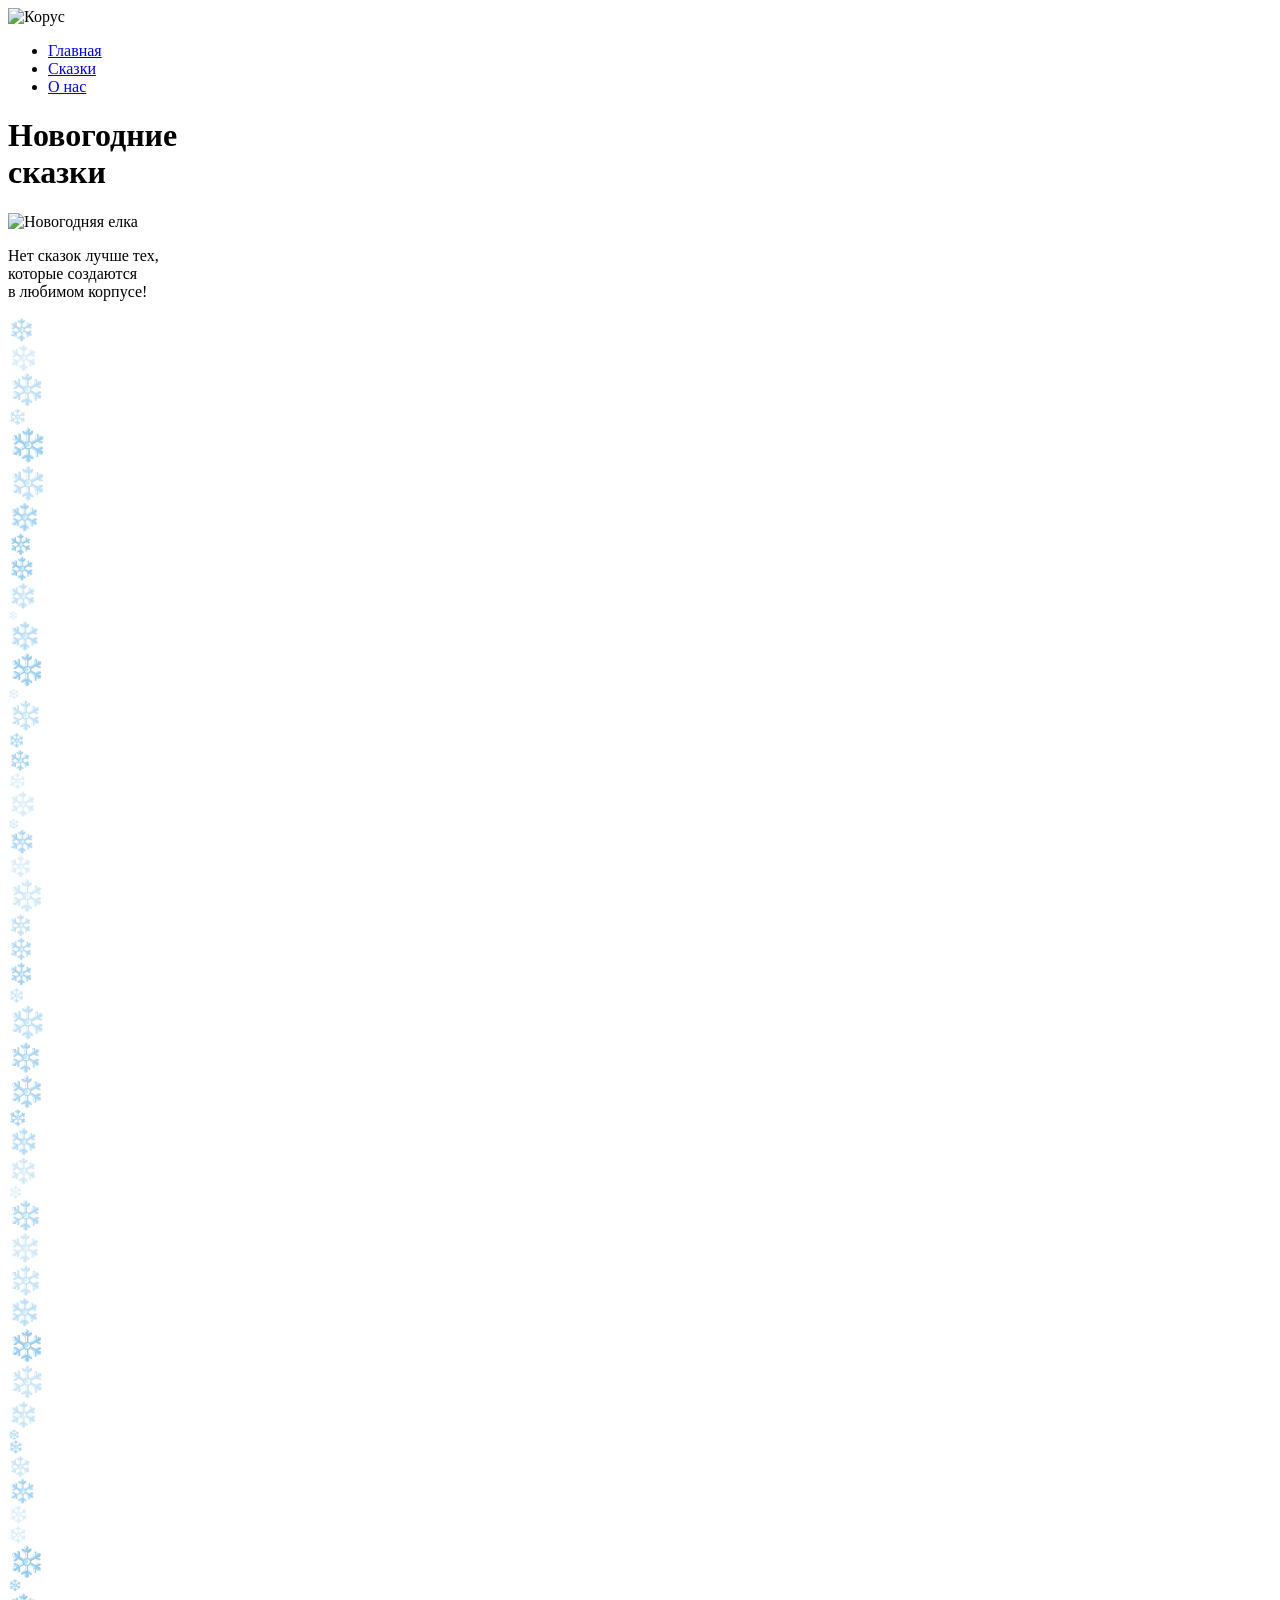
==== index.html @ ca7bad8b "Add files via upload" ====
<!DOCTYPE html>
<html lang="ru">

<head>
    <meta charset="UTF-8">
    <meta name="viewport" content="width=device-width, initial-scale=1.0">
    <title>Новогодние сказки</title>
    <link rel="stylesheet" href="css/main.css">
</head>
<!-- Снежинки -->
<script>
    function createSnowflakes() {
        const snowflakesCount = 50; // Количество снежинок
        const wrapper = document.querySelector('.wrapper');
        
        for (let i = 0; i < snowflakesCount; i++) {
            const snowflake = document.createElement('div');
            snowflake.classList.add('snowflake');
            snowflake.innerHTML = '❄️';
            
            // Случайные параметры для каждой снежинки
            const size = Math.random() * 1.5 + 0.5; // Размер от 0.5em до 2em
            const left = Math.random() * 100; // Позиция слева от 0% до 100%
            const duration = Math.random() * 5 + 5; // Длительность от 5s до 10s
            const delay = Math.random() * 5; // Задержка от 0s до 5s
            
            // Применяем стили
            snowflake.style.left = left + '%';
            snowflake.style.fontSize = size + 'em';
            snowflake.style.animationDuration = duration + 's';
            snowflake.style.animationDelay = delay + 's';
            snowflake.style.opacity = Math.random() * 0.7 + 0.3;
            
            wrapper.appendChild(snowflake);
        }
    }
    
    // Запускаем создание снежинок после загрузки страницы
    window.addEventListener('load', createSnowflakes);
</script>
<body>
    <div class="wrapper">    
        <!-- Изображение корус.svg выносим отдельно, вне header -->
        <div class="korpus-image">
            <img src="img/корус.svg" alt="Корус">
        </div>

        <header class="container"> 
            <nav>
                <ul>
                    <li ><a href="/">Главная</a></li>
                    <li class="active"><a href="/about.html">Сказки</a></li>
                    <li><a href="/autor.html">О нас</a></li>
                </ul>
            </nav>
        </header>

        <div class="hero container">
            <div class="hero--info">
                <h1>Новогодние<br>сказки</h1>
            </div>
            
            <img src="img/tree2.svg" alt="Новогодняя елка" class="hero-image">
        </div>

        <!-- Текстовый блок выносим отдельно -->
        <div class="text-block">
            <p>Нет сказок лучше тех,<br>которые создаются<br>в любимом корпусе!</p>
        </div>
    </div>
</body>

</html>
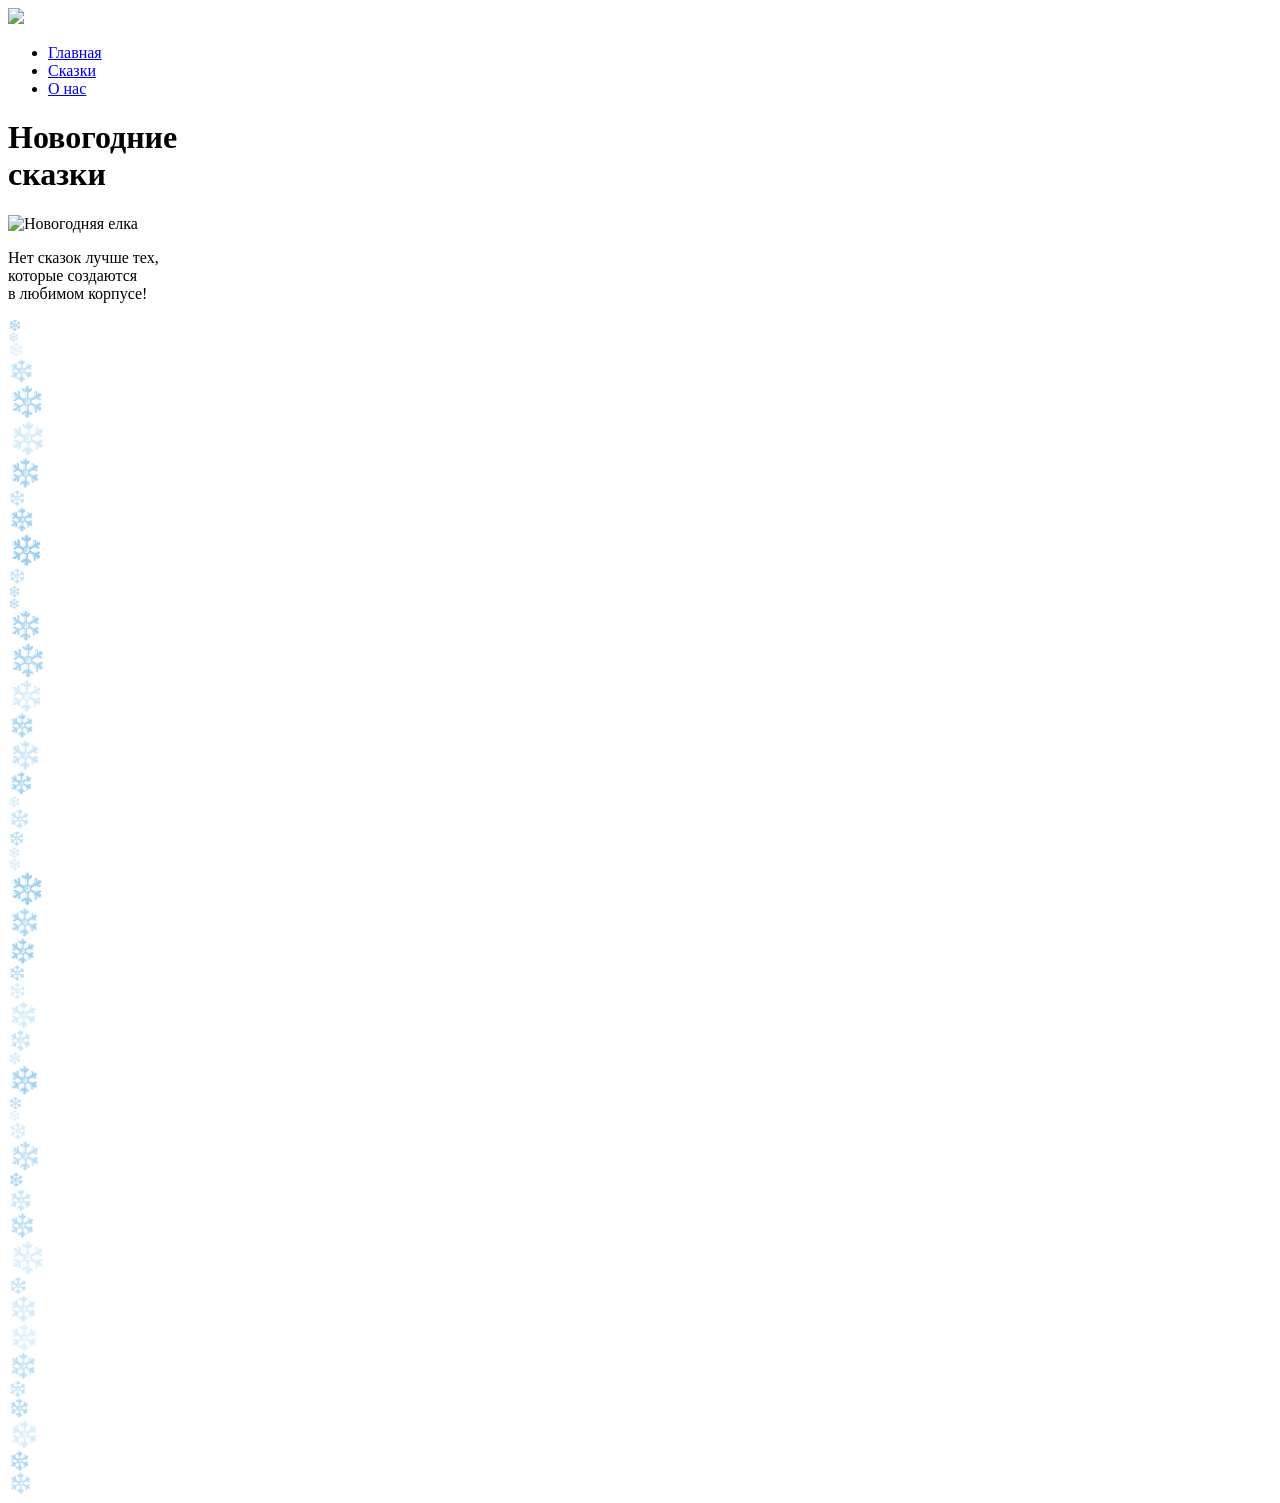
==== commit ecab9197: "Add files via upload" ====
--- a/index.html
+++ b/index.html
@@ -5,7 +5,7 @@
     <meta charset="UTF-8">
     <meta name="viewport" content="width=device-width, initial-scale=1.0">
     <title>Новогодние сказки</title>
-    <link rel="stylesheet" href="css/main.css">
+    <link rel="stylesheet" href="/Winter-story/css/main.css">
 </head>
 <!-- Снежинки -->
 <script>
@@ -42,7 +42,7 @@
     <div class="wrapper">    
         <!-- Изображение корус.svg выносим отдельно, вне header -->
         <div class="korpus-image">
-            <img src="img/корус.svg" alt="Корус">
+            <img src="/Winter-story/img/корус.svg">
         </div>
 
         <header class="container"> 
@@ -60,7 +60,7 @@
                 <h1>Новогодние<br>сказки</h1>
             </div>
             
-            <img src="img/tree2.svg" alt="Новогодняя елка" class="hero-image">
+            <img src="/Winter-story/img/tree2.svg" alt="Новогодняя елка" class="hero-image">
         </div>
 
         <!-- Текстовый блок выносим отдельно -->
